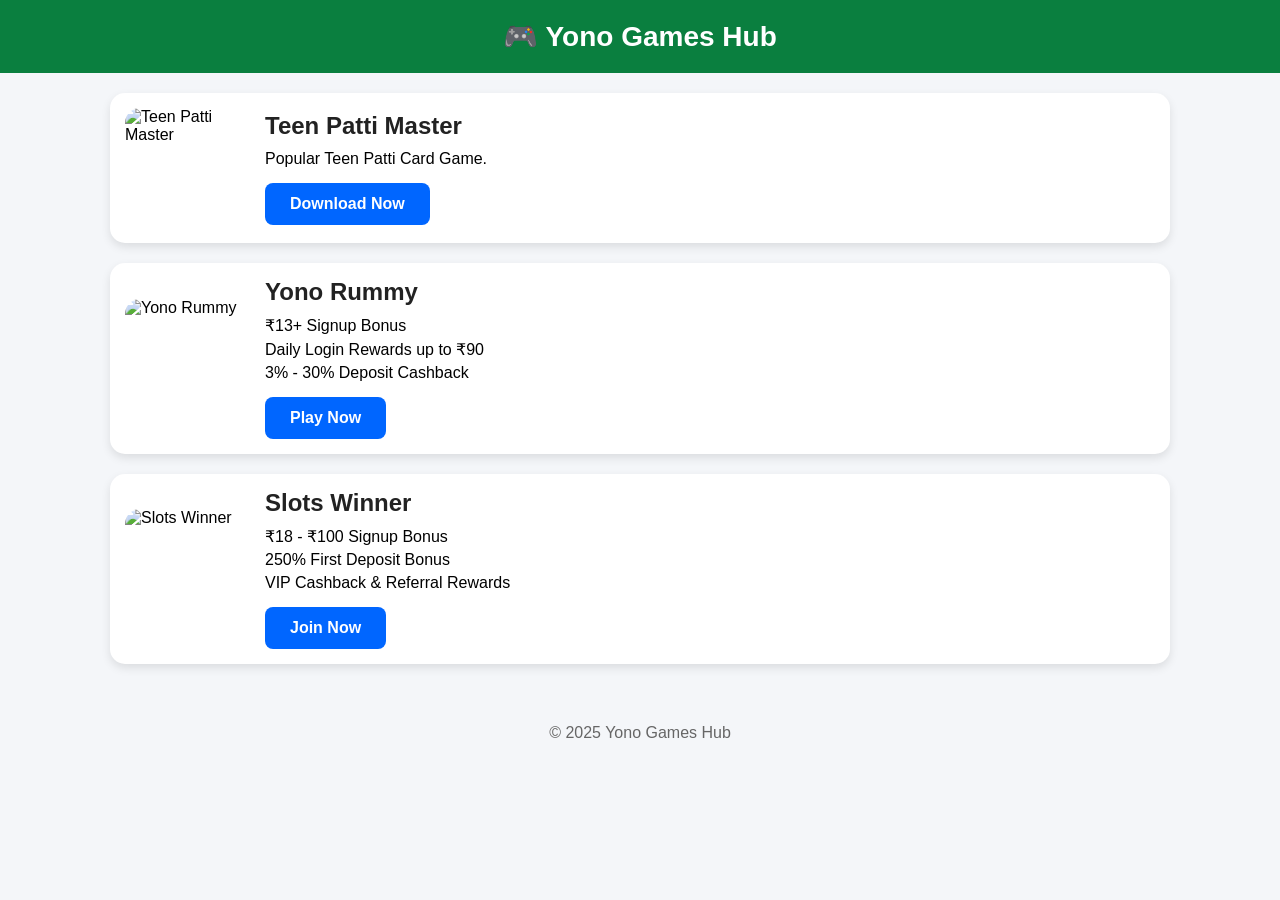
==== index.HTML @ 8550effc "Add files via upload" ====
<!DOCTYPE html>
<html lang="en">
<head>
<meta charset="UTF-8">
<meta name="viewport" content="width=device-width, initial-scale=1.0">
<title>Yono Games Hub</title>

<style>
*{
margin:0;
padding:0;
box-sizing:border-box;
font-family:Arial,sans-serif;
}

body{
background:#f4f6f9;
}

header{
background:#0a7f3f;
color:white;
padding:20px;
text-align:center;
font-size:28px;
font-weight:bold;
}

.container{
max-width:1100px;
margin:auto;
padding:20px;
}

.card{
background:white;
border-radius:15px;
padding:15px;
margin-bottom:20px;
display:flex;
align-items:center;
gap:20px;
box-shadow:0 4px 10px rgba(0,0,0,.1);
}

.card img{
width:120px;
height:120px;
object-fit:cover;
border-radius:15px;
}

.info{
flex:1;
}

.info h2{
margin-bottom:10px;
color:#222;
}

.info p{
margin:5px 0;
}

.btn{
display:inline-block;
margin-top:10px;
padding:12px 25px;
background:#0066ff;
color:white;
text-decoration:none;
border-radius:8px;
font-weight:bold;
}

.btn:hover{
background:#004bcc;
}

footer{
text-align:center;
padding:20px;
color:#666;
}
</style>
</head>
<body>

<header>
🎮 Yono Games Hub
</header>

<div class="container">

<div class="card">
<img src="https://i.ibb.co/JjrZjn2n/teen-patti-master.jpg" alt="Teen Patti Master">
<div class="info">
<h2>Teen Patti Master</h2>
<p>Popular Teen Patti Card Game.</p>
<a class="btn" href="https://www.earntp.com/m/jm9n7r" target="_blank">
Download Now
</a>
</div>
</div>

<div class="card">
<img src="https://i.ibb.co/zTFDGPpX/yono-rummy.jpg" alt="Yono Rummy">
<div class="info">
<h2>Yono Rummy</h2>
<p>₹13+ Signup Bonus</p>
<p>Daily Login Rewards up to ₹90</p>
<p>3% - 30% Deposit Cashback</p>
<a class="btn"
href="https://yonorummy043.com/?code=VIPYQC5EE9X&t=1781107758"
target="_blank">
Play Now
</a>
</div>
</div>

<div class="card">
<img src="https://i.ibb.co/NdbNBtx7/slots-winner.jpg" alt="Slots Winner">
<div class="info">
<h2>Slots Winner</h2>
<p>₹18 - ₹100 Signup Bonus</p>
<p>250% First Deposit Bonus</p>
<p>VIP Cashback & Referral Rewards</p>
<a class="btn"
href="https://slotswinneri.com/?code=PGVC6CBNF53&t=1781107393"
target="_blank">
Join Now
</a>
</div>
</div>

</div>

<footer>
© 2025 Yono Games Hub
</footer>

</body>
</html>
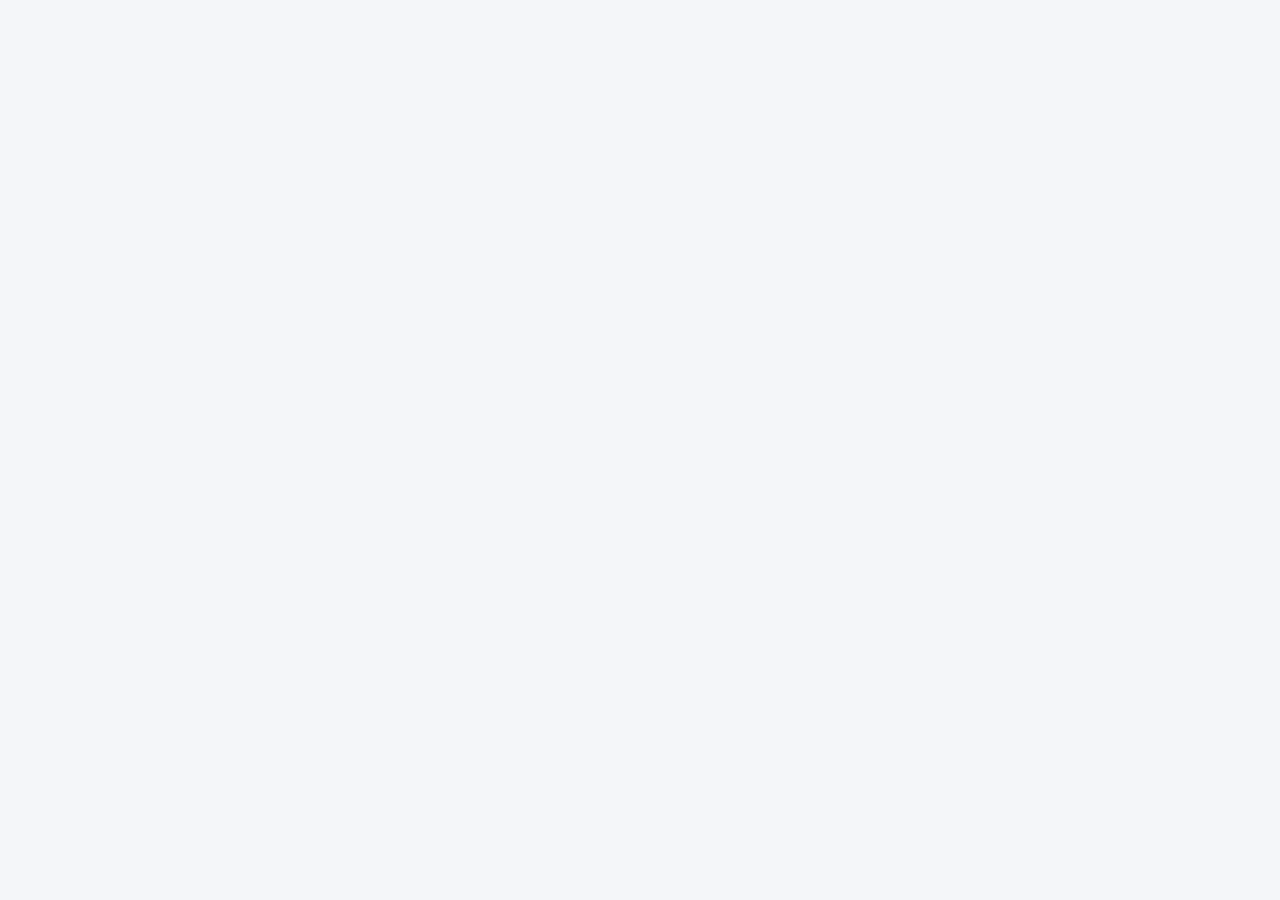
==== commit f5ecdb07: "Refactor index.HTML for cleaner structure" ====
--- a/index.HTML
+++ b/index.HTML
@@ -3,6 +3,7 @@
 <head>
 <meta charset="UTF-8">
 <meta name="viewport" content="width=device-width, initial-scale=1.0">
+<meta name="google-site-verification" content="uYusGCBH9dFnZjHHnExoT2M-daqYANlCKqlnsn1Eye4" />
 <title>Yono Games Hub</title>
 
 <style>
@@ -86,59 +87,3 @@
 </style>
 </head>
 <body>
-
-<header>
-🎮 Yono Games Hub
-</header>
-
-<div class="container">
-
-<div class="card">
-<img src="https://i.ibb.co/JjrZjn2n/teen-patti-master.jpg" alt="Teen Patti Master">
-<div class="info">
-<h2>Teen Patti Master</h2>
-<p>Popular Teen Patti Card Game.</p>
-<a class="btn" href="https://www.earntp.com/m/jm9n7r" target="_blank">
-Download Now
-</a>
-</div>
-</div>
-
-<div class="card">
-<img src="https://i.ibb.co/zTFDGPpX/yono-rummy.jpg" alt="Yono Rummy">
-<div class="info">
-<h2>Yono Rummy</h2>
-<p>₹13+ Signup Bonus</p>
-<p>Daily Login Rewards up to ₹90</p>
-<p>3% - 30% Deposit Cashback</p>
-<a class="btn"
-href="https://yonorummy043.com/?code=VIPYQC5EE9X&t=1781107758"
-target="_blank">
-Play Now
-</a>
-</div>
-</div>
-
-<div class="card">
-<img src="https://i.ibb.co/NdbNBtx7/slots-winner.jpg" alt="Slots Winner">
-<div class="info">
-<h2>Slots Winner</h2>
-<p>₹18 - ₹100 Signup Bonus</p>
-<p>250% First Deposit Bonus</p>
-<p>VIP Cashback & Referral Rewards</p>
-<a class="btn"
-href="https://slotswinneri.com/?code=PGVC6CBNF53&t=1781107393"
-target="_blank">
-Join Now
-</a>
-</div>
-</div>
-
-</div>
-
-<footer>
-© 2025 Yono Games Hub
-</footer>
-
-</body>
-</html>
